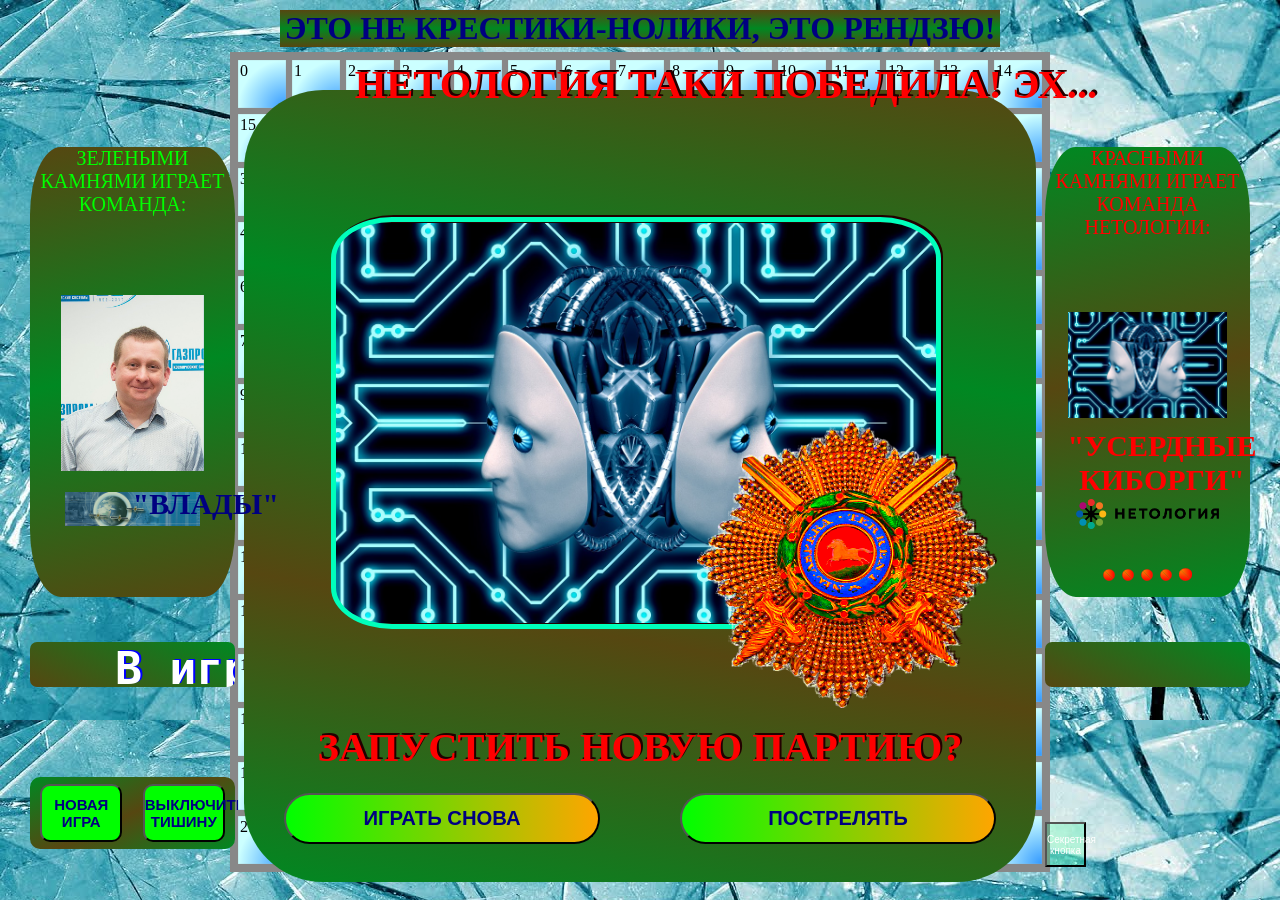
==== 04-диплом.html @ 706f42c8 "Add files via upload" ====
<!DOCTYPE html>
<html lang="ru">
<head>
  <title>Диплом к основы программи</title>
  <meta charset="UTF-8">
  <link rel="stylesheet" href="04-диплом.css">
</head>
<body>

  <h1>
    <span class="rendzu">это не крестики-нолики, это рендзю!</span>
    <span class="paintball">это не рендзю, это пейнтбол!</span>
  </h1>

  <div class="comm">
    <div class="vlad">Зелеными камнями играет команда:
      <div class="commandvlad" ><span>"Влады"</span></div>
      <div class="commandvladdown" ></div>
      <div class="silenzium">

        <div class="rendzu">В игре есть секретная кнопка, найдя которую, вы можете замазать разработчика краской! Ну или Нетологию...</div>

        <div class="paintball">Поздравляем! Вы хорошо учились, вы нашли секретную кнопку! Теперь мочите разработчика, но постарайтесь не попадать в Нетологию...</div>

      </div>
      <div class="buttons">
        <button type="button" class="begin">
          <div>Новая<br>игра</div>
        </button>
        <button type="button" class="soundoff">
          <span>Включить тишину</span>
          <span>Выключить тишину</span>
        </button>
      </div>
    </div>

    <div class="pole">
      <div class="cell">
        <img src="pole.svg" class="romb">
        <img src="nol1.svg" class="stonegre">
        <img src="nol2.svg" class="stonered">
        <div class="num">0</div>
      </div>
    </div>

    <div class="neto">Красными камнями играет команда Нетологии:
      <div class="commandneto"><span>"Усердные киборги"</span></div>
      <div class="commandnetodown" ></div>

      <button type="button" class="secret">Секретная<br>кнопка</button>
      <div class="silenzium">
        <div class="secretend ">Поздравляем! Кнопка сломана. За ваше усердие вы приняты в команду Нетологии "Усердные киборги"! Так держать!</div>
      </div>
    </div>
  </div>

<!--  <div class="popup hidd exit">-->
<div class="popup ">

    <div class="vinvlad hidd">
      <span class="vinvladtext">Влады оказались на высоте! Они победили! Ура!</span>
      <div class="vinsymbol"></div>
    </div>
    <div class="vinneto ">
      <span class="vinnetotext">Нетология таки победила! Эх...</span>
      <div class="vinsymbol"></div>
    </div>

    <div class="askquestion">Запустить новую партию?</div>
    <div class="buttonspopup">
      <button type="button" class="repeat">Играть снова</button>
      <button type="button" class="pistol">Пострелять</button>
    </div>
  </div>

<script src="04-диплом.js"></script>
</body>
</html>
---- 04-диплом.css ----
* {
    padding: 0;
    margin: 0;
}

body {
    background-color: #FFFF99;
    cursor: cell;
    padding: 10px 30px;
    background-image: url(glass.jpg);
    overflow: hidden;
}

h1 {
    color: navy;
    text-align: center;
    text-transform: uppercase;
    margin-bottom: 10px;
    margin-left: 250px;
    margin-right: 250px;
    background: linear-gradient(0deg, #564711, #008822, #564711);
}

/*---------- команды ----------------------------------------------------*/
.comm {
    display: flex;
    justify-content: space-between;
    align-items: center;
}

.vlad , .neto {
    width: 25%;
    height: 50vh;
    max-width: 300px;
    margin-bottom: 20vh;
    text-align: center;
    text-transform: uppercase;
    font-size: 20px;
    color: #00ff00;
    position: relative;
    border-radius: 15%;
    background:  linear-gradient(170deg, #564711, #008822, #564711);
}

.neto {
    color: red;
    background:  linear-gradient(-10deg,  #008822, #564711, #008822);
}

.commandvlad {
    width: 70%;
    height: 77%;
    position: absolute;
    left: 15%;
    top: 14%;
    background-image: url(vlaps.jpg);
    background-repeat: no-repeat;
    background-position: center;
    background-size: contain;
    border-radius: 5%;
}

.commandvlad > span {
    position: absolute;
    top: 80%;
    z-index: 3;
    font-size: 30px;
    font-weight: bold;
    color: navy;
}

.commandneto > span {
    position: absolute;
    top: 80%;
    left: 0;
    z-index: 3;
    font-size: 30px;
    font-weight: bold;
}

.commandneto {
    width: 78%;
    height: 47%;
    left: 11%;
    top: 25%;
    position: absolute;
    background-image: url(netology.jpg);
    background-repeat: no-repeat;
    background-position: center;
    background-size: contain;
    border-radius: 5%;
}

.commandvladdown {
    width: 66%;
    height: 15%;
    left: 17%;
    top: 73%;
    position: absolute;
    background-image: url(gazprom.jpg);
    background-repeat: no-repeat;
    background-position: center;
    background-size: contain;
    opacity: 0.7;
}

@keyframes stepball {
    from {opacity: 1;}
    30% {opacity: 1;}
    to {opacity: 0;}
}

.stepballblind {
    animation-name: stepball;
    animation-duration: 1000ms;
    animation-timing-function: ease-out;
    animation-delay: 0s;
    animation-iteration-count: infinite;
    animation-direction: normal;
    animation-fill-mode: forwards;
    animation-play-state: running;
}

.stepred, .stepgre {
    position: absolute;
    width: 6%;
    height: 6%;
    background-image: url(nol2.svg);
    background-size: contain;
    background-position: center;
    background-repeat: no-repeat;
    top: 92%;
    left: 47%;
}

.stepgre {
    background-image: url(nol1.svg);
}

.commandnetodown {
    width: 70%;
    height: 15%;
    left: 15%;
    top: 74%;
    position: absolute;
    background-image: url(netologo.png);
    background-repeat: no-repeat;
    background-position: center;
    background-size: contain;
}

.silenzium /*, .secretend */{
    position: absolute;
    top: 55vh;
    font-weight: bold;
    text-transform: none;
    left: 0;
    width: 100%;
    height: 5vh;
    overflow: hidden;
    background:  linear-gradient(25deg, #564711, #008822);
    border-radius: 7px;
}

.silenzium > .rendzu , .silenzium > .paintball , .secretend {
    position: absolute;
    left: 100%;
    text-align: left;
    font-family: monospace;
    font-size: 5vh;
    color: white;
    filter: drop-shadow(2px -1px blue);
}


.buttons {
    position: absolute;
    width: 100%;
    height: 8vh;
    top: 70vh;
    border-radius: 10px;
    display: flex;
    justify-content: space-around;
    align-items: center;
    background:  linear-gradient(-25deg,  #008822, #564711, #008822);

}

.begin, .soundoff {
    color: navy;
    font-size: 15px;
    font-weight: bold;
    text-transform: uppercase;
    width: 40%;
    height: 80%;
    border-radius: 10px;
    background-color: #00ff00;
    cursor: pointer;
}

.secret {
    position: absolute;
    top: 75vh;
    left: 0;
    font-size: 10px;
    color: #ffffff;
    background-color: rgba(0%, 100%, 50%, 0.2);
    width: 20%;
    height: 10%;
    cursor: pointer;
}

.pushnot {
    background-color: orange;
}

/*------- игровое поле рендзю --------------------------------------------------*/
.pole {
    outline: solid 5px #888888;
    display: flex;
    flex-wrap: wrap;
    margin-left: auto;
    margin-right: auto;
    justify-content: space-between;
    background-color: #888888;
}

.cell {
    position: relative;
    padding: 2px;
    box-sizing: border-box;
}

.romb {
    width: 100%;
    height: 100%;
}

.stonered, .stonegre {
    position: absolute;
    width: 30px;
    top: 5px;
    left: 5px;
    visibility: hidden;
}

.num {
    position: absolute;
    display: inline;
    top: 5px;
    left: 5px;
}

/*------------ игра пейнтбол ----------------------------*/

@keyframes shortr {
    from {transform: translateX(0px) scale(1);}

    50% {transform: translateX(220px) scale(1);}

    to {transform: translateX(220px) scale(4);
        background-image: url(klaksa.png);}
}

.shotred {
    position: absolute;
    width: 10px;
    height: 10px;
    z-index: 2;
    background-image: url(nol2.svg);
    background-size: cover;
    animation-name: shortr;
    animation-duration: 500ms;
    animation-timing-function: ease-out;
    animation-delay: 0s;
    animation-iteration-count: 1;
    animation-direction: normal;
    animation-fill-mode: forwards;
    animation-play-state: running;
}

.hidd {
    display: none;
}

.paintballback {
    background-image: url(metal.jpg);
}

/*------------ всплывающее окно ----------------------------*/
.popup {
    position: fixed;
    top:10vh;
    left: calc(50vw - 44vh);
    width: 88vh;
    height: 88vh;
    background:  linear-gradient(10deg,  #008822, #564711, #008822, #564711);
    border-radius: 10%;
}

.vinvlad , .vinneto {
    position: absolute;
    top: 25%;
    left: 25%;
    width: 41%;
    height: 50%;
    background-image: url(vlaps.jpg);
    background-repeat: no-repeat;
    background-position: center center;
    background-size: contain;
    box-sizing: border-box;
    border: orange 5px solid;
    border-radius: 10%;
    filter: drop-shadow(2px -2px #220000);
}
.vinneto {
    top: 16%;
    left: 11%;
    width: 77%;
    height: 52%;
    background-image: url(netology.jpg);
    border: #00ffbb 5px solid;
    filter: drop-shadow(2px -2px #220000);

}

@keyframes blindvin {
    from {filter: saturate(1); top: 50%; left: 50%; width: 70%;height: 70%;}
    to {filter: saturate(10);  top: 49%; left: 49%; width: 72%;height: 72%;}
}
.vinsymbol {
    position: absolute;
    top: 50%;
    left: 50%;
    width: 70%;
    height: 70%;
    background-image: url(vinsymbol.png);
    background-repeat: no-repeat;
    background-position: center center;
    background-size: contain;
    animation-name: blindvin;
    animation-duration: 1500ms;
    animation-timing-function: steps(2);
    animation-delay: 0s;
    animation-iteration-count: infinite;
    animation-direction: normal;
    animation-fill-mode: forwards;
    animation-play-state: running;
}

.vinvladtext , .vinnetotext {
    position: absolute;
    width: 250%;
    top: -40%;
    left: -60%;
    text-align: center;
    text-transform: uppercase;
    font-size: 4.5vh;
    font-weight: bold;
    color: #ff0000;
}
.askquestion {
    width: 100%;
    top: 80%;
    text-align: center;
    text-transform: uppercase;
    font-size: 4.5vh;
    font-weight: bold;
    color: #ff0000;
    position: absolute;
    filter: drop-shadow(2px -2px #220000);

}
.buttonspopup {
    position: absolute;
    width: 100%;
    height: 8%;
    top: 88%;
    border-radius: 10px;
    display: flex;
    justify-content: space-around;
    align-items: center;
}

@keyframes blindbuttons {
    from {background: linear-gradient(10deg, #00ff00, orange);border-radius: 10px; }
    to {background: linear-gradient(90deg, #00ff00, orange);border-radius: 30px;}
}
.repeat , .pistol {
    color: navy;
    font-size: 2.25vh;
    font-weight: bold;
    text-transform: uppercase;
    width: 40%;
    height: 80%;
    border-radius: 10px;
    cursor: pointer;
    animation-name: blindbuttons;
    animation-duration: 2000ms;
    animation-timing-function: ease-in-out;
    animation-delay: 0s;
    animation-iteration-count: infinite;
    animation-direction: normal;
    animation-fill-mode: forwards;
    animation-play-state: running;

}
@keyframes enter {
    from { transform: scale(0);left: calc(50vw);top:-34vh;}
    to { transform: scale(1);left: calc(50vw - 44vh);top:10vh;}
}
.enter {
    animation-name: enter;
    animation-duration: 1000ms;
    animation-timing-function: linear;
    animation-delay: 0s;
    animation-iteration-count: 1;
    animation-direction: normal;
    animation-fill-mode: forwards;
    animation-play-state: running;
}
@keyframes exit {
    from { transform: scale(1);left: calc(50vw - 44vh);top:10vh;}
    to { transform: scale(0);left: calc(50vw);top:54vh;}
}
.exit {
    animation-name: exit;
    animation-duration: 1500ms;
    animation-timing-function: linear;
    animation-delay: 0s;
    animation-iteration-count: 1;
    animation-direction: normal;
    animation-fill-mode: forwards;
    animation-play-state: running;
}
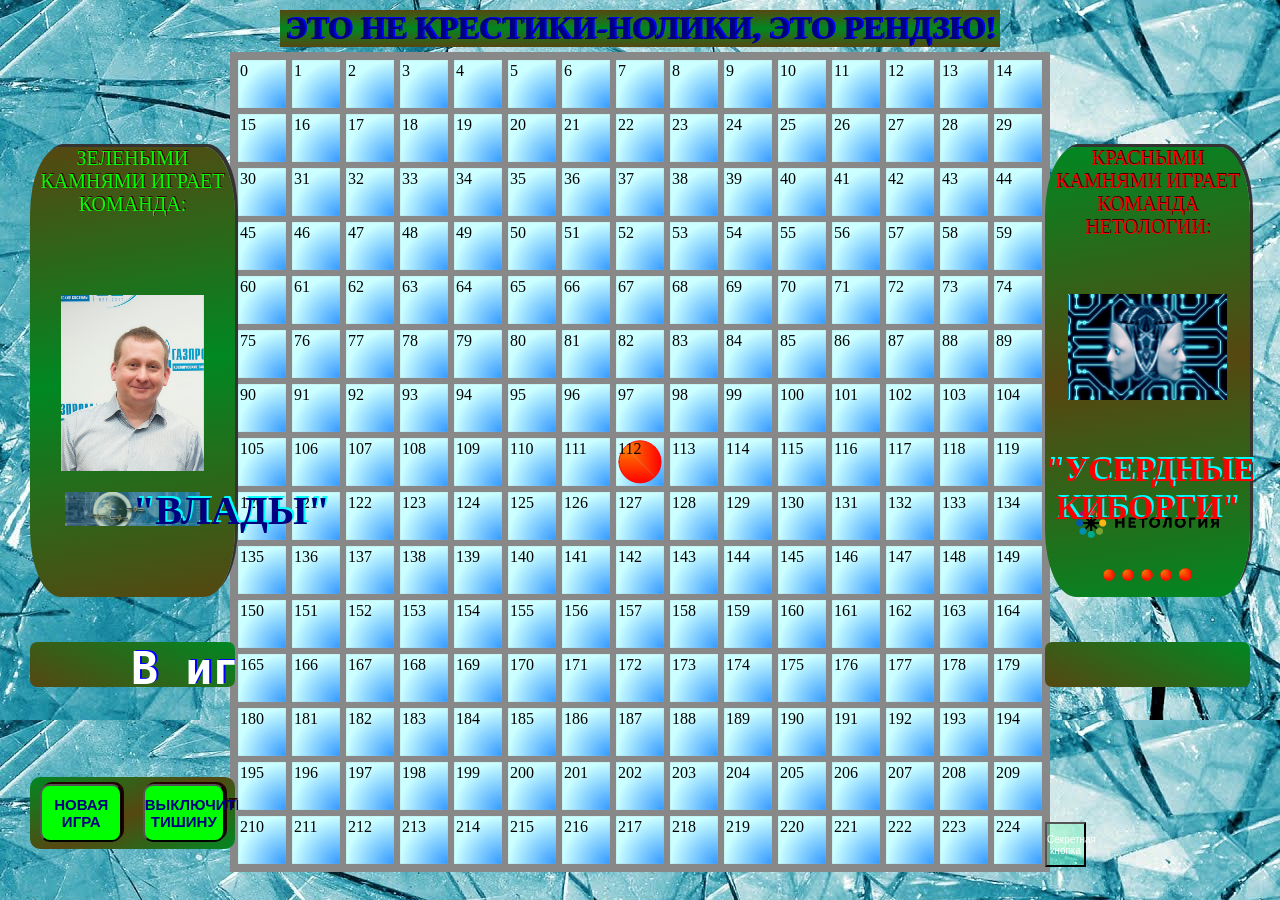
==== commit 5e354477: "Add files via upload" ====
--- a/04-диплом.html
+++ b/04-диплом.html
@@ -9,7 +9,7 @@
 
   <h1>
     <span class="rendzu">это не крестики-нолики, это рендзю!</span>
-    <span class="paintball">это не рендзю, это пейнтбол!</span>
+    <span class="paintball hidd">это не рендзю, это пейнтбол!</span>
   </h1>
 
   <div class="comm">
@@ -20,7 +20,7 @@
 
         <div class="rendzu">В игре есть секретная кнопка, найдя которую, вы можете замазать разработчика краской! Ну или Нетологию...</div>
 
-        <div class="paintball">Поздравляем! Вы хорошо учились, вы нашли секретную кнопку! Теперь мочите разработчика, но постарайтесь не попадать в Нетологию...</div>
+        <div class="paintball hidd">Поздравляем! Вы хорошо учились, вы нашли секретную кнопку! Теперь мочите разработчика, но постарайтесь не попадать в Нетологию...</div>
 
       </div>
       <div class="buttons">
@@ -54,16 +54,18 @@
     </div>
   </div>
 
-<!--  <div class="popup hidd exit">-->
-<div class="popup ">
+<div class="popup hidd">
 
     <div class="vinvlad hidd">
       <span class="vinvladtext">Влады оказались на высоте! Они победили! Ура!</span>
       <div class="vinsymbol"></div>
     </div>
-    <div class="vinneto ">
+    <div class="vinneto hidd">
       <span class="vinnetotext">Нетология таки победила! Эх...</span>
       <div class="vinsymbol"></div>
+    </div>
+    <div class="vinnone hidd">
+      <span class="vinnonetext">Мы не победили, но борьба продолжается!</span>
     </div>
 
     <div class="askquestion">Запустить новую партию?</div>
--- a/04-диплом.css
+++ b/04-диплом.css
@@ -1,6 +1,7 @@
 * {
     padding: 0;
     margin: 0;
+    user-select: none;
 }
 
 body {
@@ -15,6 +16,7 @@
     color: navy;
     text-align: center;
     text-transform: uppercase;
+    text-shadow: 2px -1px blue;
     margin-bottom: 10px;
     margin-left: 250px;
     margin-right: 250px;
@@ -37,9 +39,12 @@
     text-transform: uppercase;
     font-size: 20px;
     color: #00ff00;
+    text-shadow: 1px -1px #330000;
     position: relative;
     border-radius: 15%;
     background:  linear-gradient(170deg, #564711, #008822, #564711);
+        box-shadow: 3px -3px #333333;
+
 }
 
 .neto {
@@ -60,35 +65,46 @@
     border-radius: 5%;
 }
 
-.commandvlad > span {
+.commandvlad > span , .commandneto > span {
     position: absolute;
     top: 80%;
     z-index: 3;
-    font-size: 30px;
+    font-size: 4.5vh;
     font-weight: bold;
     color: navy;
+    text-shadow: 2px -2px #00ffff;
 }
 
 .commandneto > span {
-    position: absolute;
-    top: 80%;
-    left: 0;
-    z-index: 3;
-    font-size: 30px;
-    font-weight: bold;
+    top: 99%;
+    left: -14%;
+    width: 128%;
+    color: red;
+    font-size: 3.7vh;
 }
 
 .commandneto {
     width: 78%;
     height: 47%;
     left: 11%;
-    top: 25%;
+    top: 21%;
     position: absolute;
     background-image: url(netology.jpg);
     background-repeat: no-repeat;
     background-position: center;
     background-size: contain;
     border-radius: 5%;
+}
+.commandnetodown , .commandvladdown {
+    position: absolute;
+    width: 70%;
+    height: 15%;
+    left: 15%;
+    top: 76%;
+    background-image: url(netologo.png);
+    background-repeat: no-repeat;
+    background-position: center;
+    background-size: contain;
 }
 
 .commandvladdown {
@@ -96,11 +112,7 @@
     height: 15%;
     left: 17%;
     top: 73%;
-    position: absolute;
     background-image: url(gazprom.jpg);
-    background-repeat: no-repeat;
-    background-position: center;
-    background-size: contain;
     opacity: 0.7;
 }
 
@@ -135,18 +147,6 @@
 
 .stepgre {
     background-image: url(nol1.svg);
-}
-
-.commandnetodown {
-    width: 70%;
-    height: 15%;
-    left: 15%;
-    top: 74%;
-    position: absolute;
-    background-image: url(netologo.png);
-    background-repeat: no-repeat;
-    background-position: center;
-    background-size: contain;
 }
 
 .silenzium /*, .secretend */{
@@ -169,7 +169,7 @@
     font-family: monospace;
     font-size: 5vh;
     color: white;
-    filter: drop-shadow(2px -1px blue);
+    text-shadow: 2px -1px blue;
 }
 
 
@@ -196,6 +196,7 @@
     border-radius: 10px;
     background-color: #00ff00;
     cursor: pointer;
+    filter: drop-shadow(2px -2px #220000);
 }
 
 .secret {
@@ -235,6 +236,10 @@
     width: 100%;
     height: 100%;
 }
+.romb:hover {
+    filter: brightness(1.4) saturate(2);
+    outline: 3px green solid;
+}
 
 .stonered, .stonegre {
     position: absolute;
@@ -298,42 +303,29 @@
     border-radius: 10%;
 }
 
-.vinvlad , .vinneto {
-    position: absolute;
-    top: 25%;
-    left: 25%;
-    width: 41%;
-    height: 50%;
+.vinvlad , .vinneto , .vinnone {
+    position: absolute;
+    top: 15%;
+    left: 11.5%;
+    width: 77%;
+    height: 60%;
     background-image: url(vlaps.jpg);
     background-repeat: no-repeat;
     background-position: center center;
     background-size: contain;
     box-sizing: border-box;
-    border: orange 5px solid;
-    border-radius: 10%;
     filter: drop-shadow(2px -2px #220000);
 }
 .vinneto {
-    top: 16%;
-    left: 11%;
-    width: 77%;
-    height: 52%;
     background-image: url(netology.jpg);
-    border: #00ffbb 5px solid;
-    filter: drop-shadow(2px -2px #220000);
-
 }
 
 @keyframes blindvin {
-    from {filter: saturate(1); top: 50%; left: 50%; width: 70%;height: 70%;}
-    to {filter: saturate(10);  top: 49%; left: 49%; width: 72%;height: 72%;}
+    from {filter: saturate(1); top: 50%; left: 50%; width: 60%;height: 60%;}
+    to {filter: saturate(10);  top: 49%; left: 49%; width: 62%;height: 62%;}
 }
 .vinsymbol {
     position: absolute;
-    top: 50%;
-    left: 50%;
-    width: 70%;
-    height: 70%;
     background-image: url(vinsymbol.png);
     background-repeat: no-repeat;
     background-position: center center;
@@ -348,11 +340,11 @@
     animation-play-state: running;
 }
 
-.vinvladtext , .vinnetotext {
-    position: absolute;
-    width: 250%;
-    top: -40%;
-    left: -60%;
+.vinvladtext , .vinnetotext , .vinnonetext {
+    position: absolute;
+    width: 120%;
+    top: -20%;
+    left: -10%;
     text-align: center;
     text-transform: uppercase;
     font-size: 4.5vh;
@@ -369,7 +361,6 @@
     color: #ff0000;
     position: absolute;
     filter: drop-shadow(2px -2px #220000);
-
 }
 .buttonspopup {
     position: absolute;
